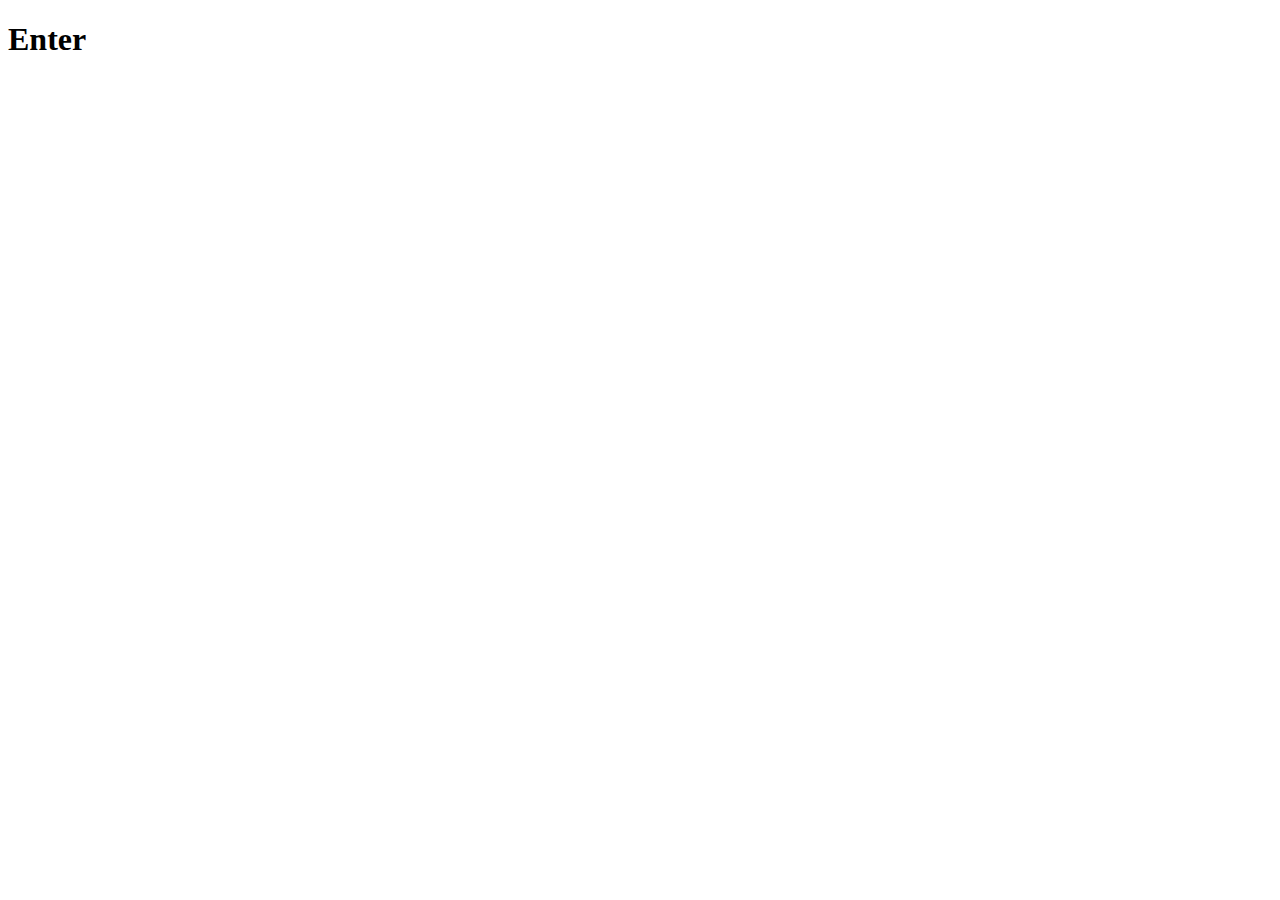
==== templates/enter.html @ 18fac351 "init" ====
<!DOCTYPE html>
<html lang="en">
<head>
    <meta charset="UTF-8">
    <title>sheduler</title>
    <link rel="stylesheet" href="{{ url_for('static', filename='style.css') }}">
</head>
<body>
    <h1>Enter</h1>
</body>
</html>
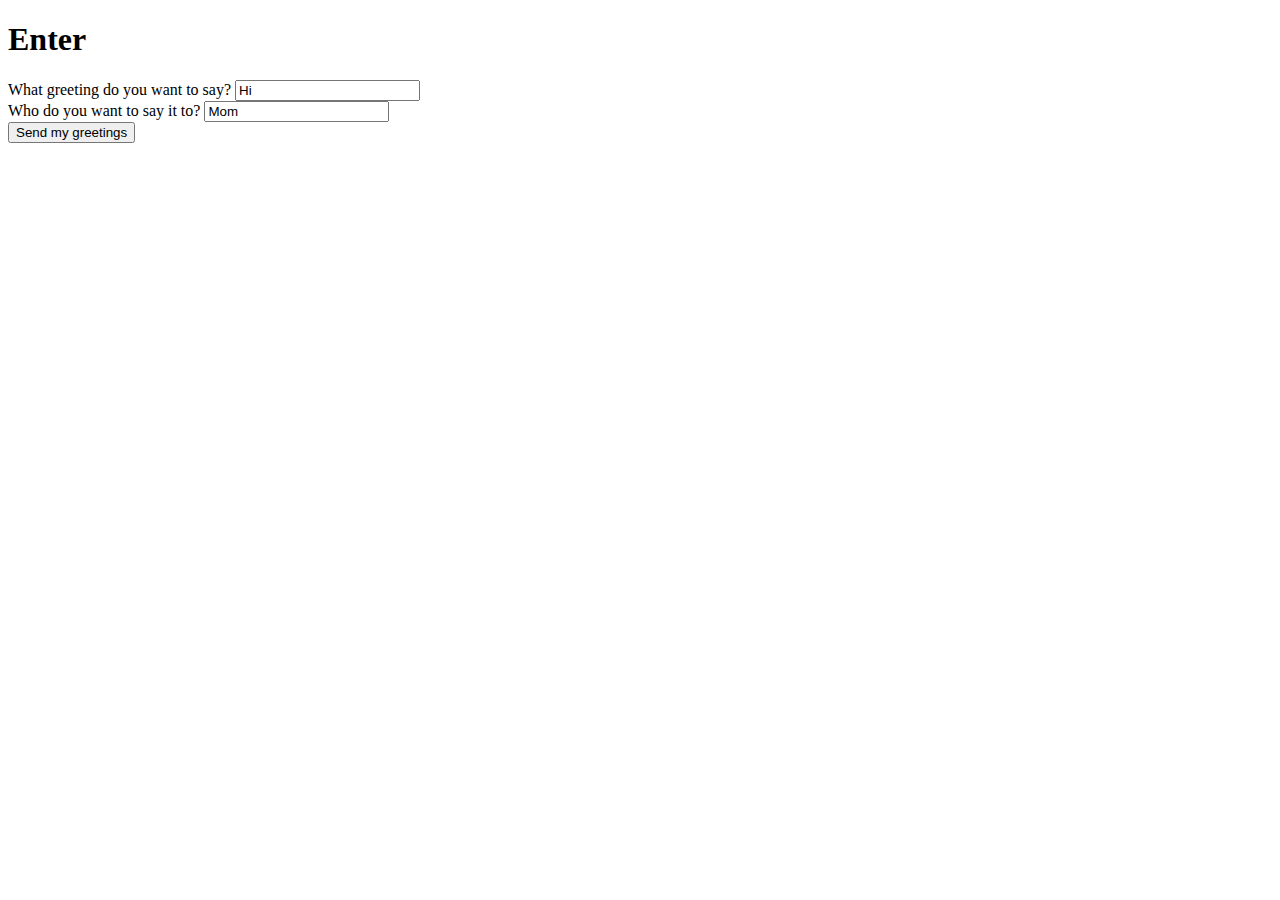
==== commit e6e1aeef: "init" ====
--- a/templates/enter.html
+++ b/templates/enter.html
@@ -7,5 +7,18 @@
 </head>
 <body>
     <h1>Enter</h1>
+    <form action="http://foo.com" method="get">
+      <div>
+        <label for="say">What greeting do you want to say?</label>
+        <input name="say" id="say" value="Hi">
+      </div>
+      <div>
+        <label for="to">Who do you want to say it to?</label>
+        <input name="to" id="to" value="Mom">
+      </div>
+      <div>
+        <button>Send my greetings</button>
+      </div>
+    </form>
 </body>
 </html>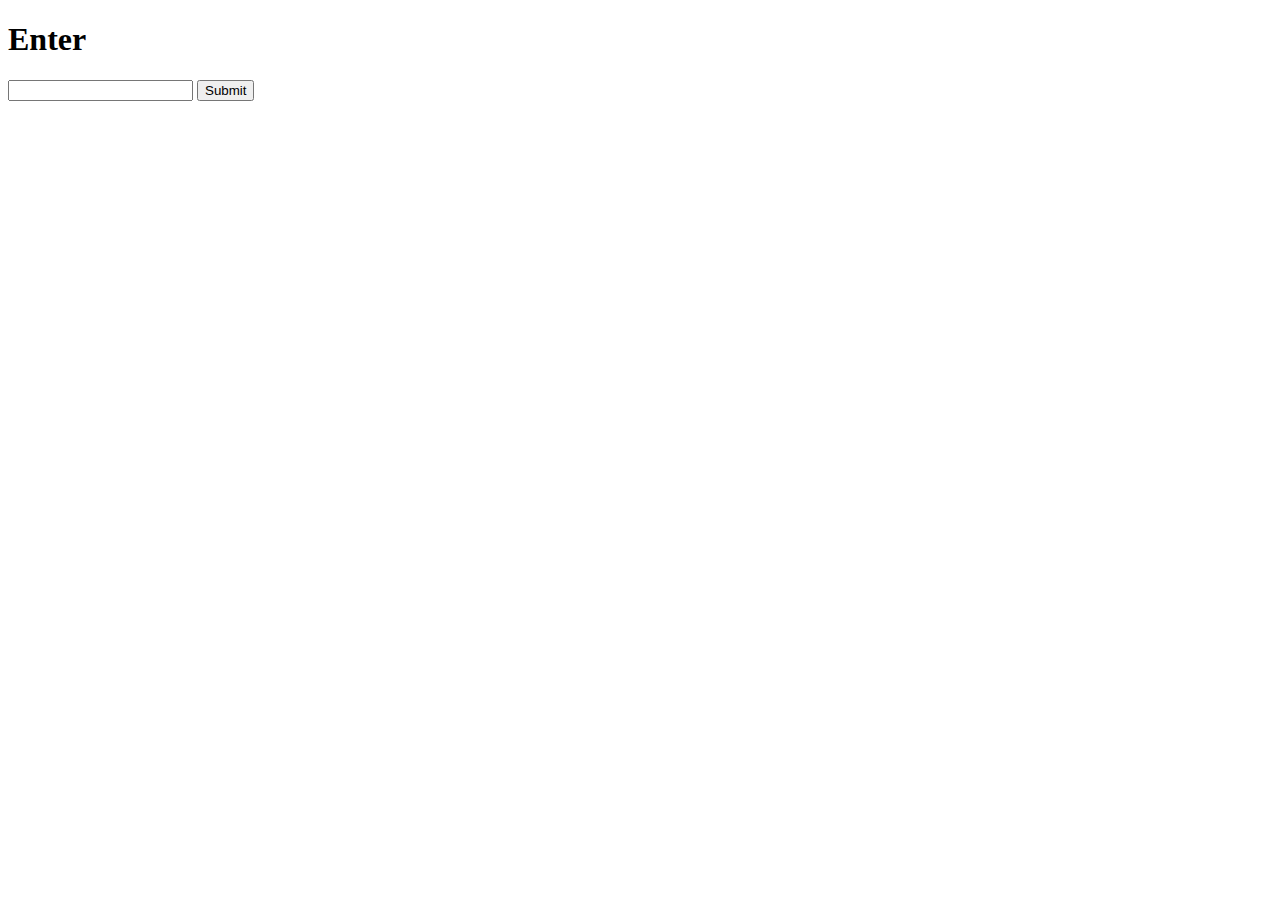
==== commit a4fd7506: "init" ====
--- a/templates/enter.html
+++ b/templates/enter.html
@@ -7,18 +7,14 @@
 </head>
 <body>
     <h1>Enter</h1>
-    <form action="http://foo.com" method="get">
-      <div>
-        <label for="say">What greeting do you want to say?</label>
-        <input name="say" id="say" value="Hi">
-      </div>
-      <div>
-        <label for="to">Who do you want to say it to?</label>
-        <input name="to" id="to" value="Mom">
-      </div>
-      <div>
-        <button>Send my greetings</button>
-      </div>
+    <form>
+        <input type="text" id = 'b'>
+        <input type="submit" onclick="print()">
     </form>
+    <script>
+        function print(){
+            console.log(document.getElementById('b'));
+        }
+    </script>
 </body>
 </html>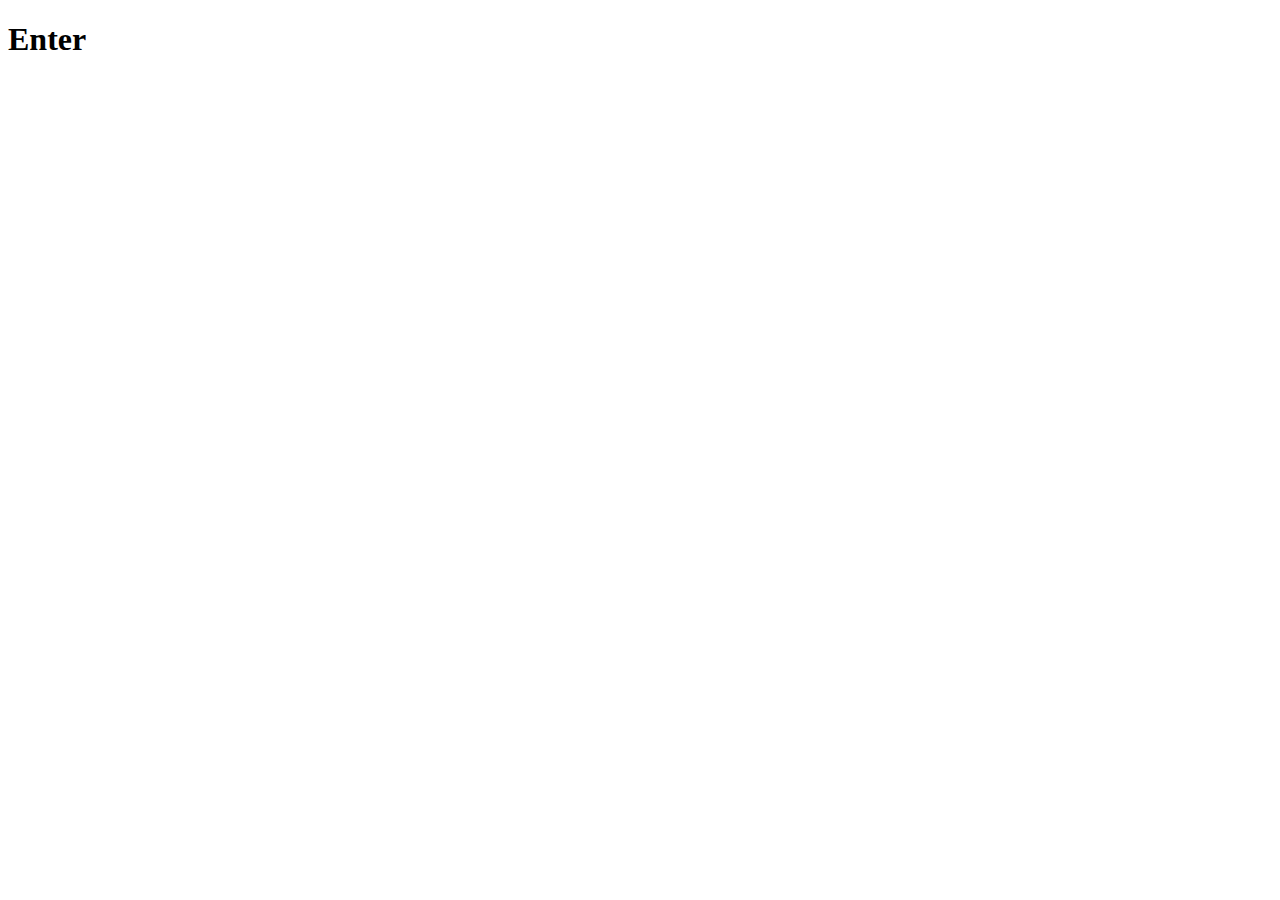
==== commit 4d6b0ff6: "init" ====
--- a/templates/enter.html
+++ b/templates/enter.html
@@ -7,14 +7,5 @@
 </head>
 <body>
     <h1>Enter</h1>
-    <form>
-        <input type="text" id = 'b'>
-        <input type="submit" onclick="print()">
-    </form>
-    <script>
-        function print(){
-            console.log(document.getElementById('b'));
-        }
-    </script>
 </body>
 </html>